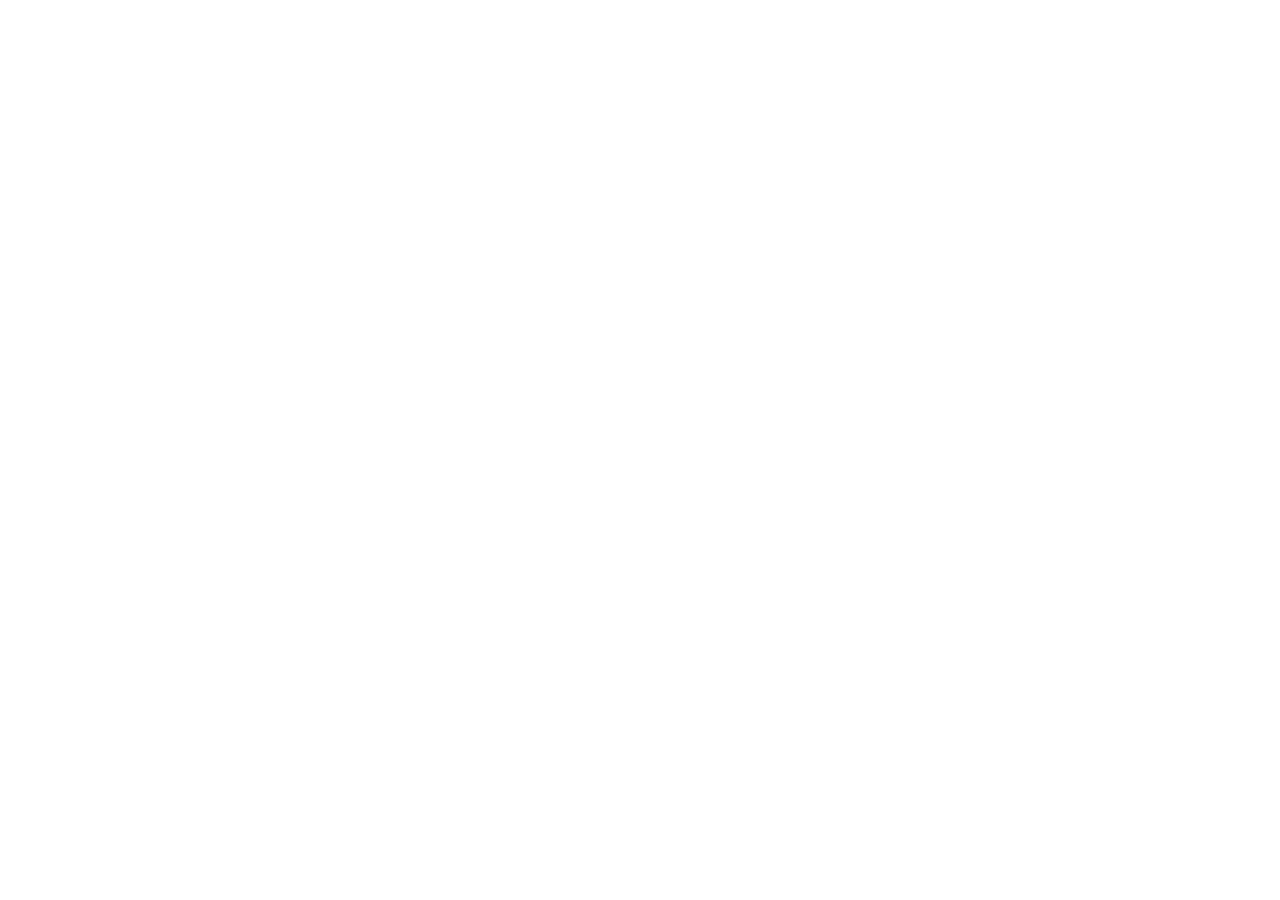
==== Quero Adotar.html @ 99585177 "Atualização ..." ====
<!DOCTYPE html>
<html lang="pt-br">

<head>
    <meta charset="UTF-8">
    <meta name="viewport" content="width=device-width, initial-scale=1.0">
    <title>Quero Adotar</title>
    <link href="https://cdn.jsdelivr.net/npm/bootstrap@5.3.8/dist/css/bootstrap.min.css" rel="stylesheet"
        integrity="sha384-sRIl4kxILFvY47J16cr9ZwB07vP4J8+LH7qKQnuqkuIAvNWLzeN8tE5YBujZqJLB" crossorigin="anonymous" />
    <link rel="stylesheet" href="assets/CSS/style.css" />
    
</head>

<body>
 

</body>

</body>

</html>
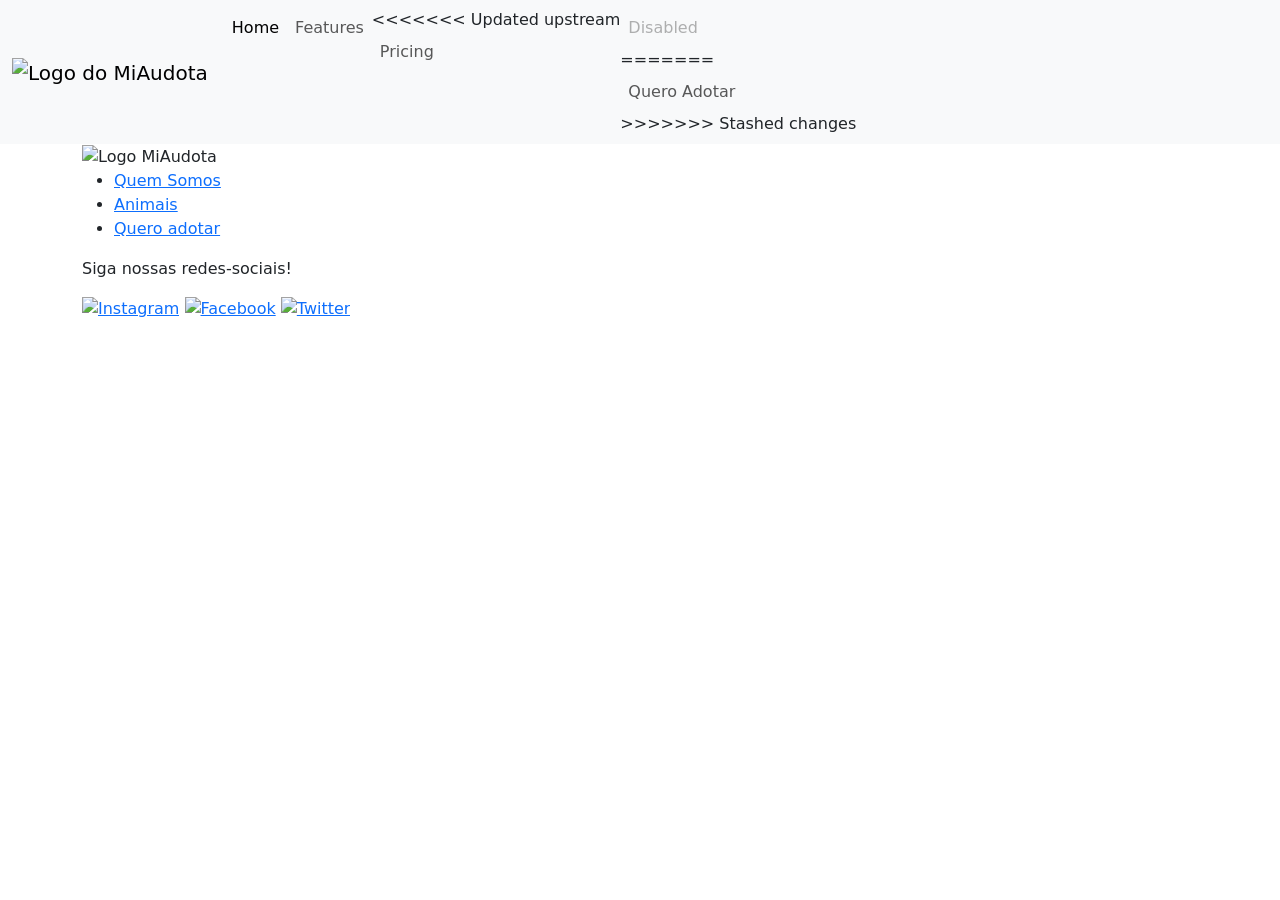
==== commit e6d568b9: "Atualização css" ====
--- a/Quero Adotar.html
+++ b/Quero Adotar.html
@@ -8,13 +8,66 @@
     <link href="https://cdn.jsdelivr.net/npm/bootstrap@5.3.8/dist/css/bootstrap.min.css" rel="stylesheet"
         integrity="sha384-sRIl4kxILFvY47J16cr9ZwB07vP4J8+LH7qKQnuqkuIAvNWLzeN8tE5YBujZqJLB" crossorigin="anonymous" />
     <link rel="stylesheet" href="assets/CSS/style.css" />
-    
 </head>
 
 <body>
- 
+    <nav class="navbar navbar-expand-lg bg-body-tertiary">
+        <div class="container-fluid">
+            <a class="navbar-brand" href="#"> <img src="assets/img/MiAudota.png" id="logo" alt="Logo do MiAudota" /></a>
+            <button class="navbar-toggler" type="button" data-bs-toggle="collapse" data-bs-target="#navbarNav"
+                aria-controls="navbarNav" aria-expanded="false" aria-label="Toggle navigation">
+                <span class="navbar-toggler-icon"></span>
+            </button>
+            <div class="collapse navbar-collapse" id="navbarNav">
+                <ul class="navbar-nav">
+                    <li class="nav-item">
+                        <a class="nav-link active" aria-current="page" href="#">Home</a>
+                    </li>
+                    <li class="nav-item">
+                        <a class="nav-link" href="#">Features</a>
+                    </li>
+                    <li class="nav-item">
+                        <<<<<<< Updated upstream <a class="nav-link" href="#">Pricing</a>
+                    </li>
+                    <li class="nav-item">
+                        <a class="nav-link disabled" aria-disabled="true">Disabled</a>
+                        =======
+                        <a class="nav-link" href="Quero Adotar.html">Quero Adotar</a>
+                        >>>>>>> Stashed changes
+                    </li>
+                </ul>
+            </div>
+        </div>
+    </nav>
+   
+    <footer class="footer">
+        <div class="container">
+            <img class="logo" src="assets/img/MiAudotabranco.png" alt="Logo MiAudota" width="100" />
+            <div class="paginas">
+                <ul>
+                    <li><a href="us.html">Quem Somos</a></li>
+                    <li><a href="#">Animais</a> </li>
+                    <li><a href="#">Quero adotar</a></li>
+                </ul>
+            </div>
+            <div class="redes-sociais">
+                <p>Siga nossas redes-sociais!</p>
+                <div class="social-icons">
+                    <a href="#"><img src="assets/img/instagram.png" alt="Instagram" width="30" /></a>
+                    <a href="#"><img src="assets/img/facebook.png" alt="Facebook" width="30" /></a>
+                    <a href="#"><img src="assets/img/x.png" alt="Twitter" width="30" /></a>
+                </div>
+            </div>
+        </div>
+    </footer>
 
-</body>
+    <script>
+        src =
+            "https://cdn.jsdelivr.net/npm/bootstrap@5.3.8/dist/js/bootstrap.bundle.min.js";
+        integrity =
+            "sha384-FKyoEForCGlyvwx9Hj09JcYn3nv7wiPVlz7YYwJrWVcXK/BmnVDxM+D2scQbITxI";
+        crossorigin = "anonymous";
+    </script>
 
 </body>
 
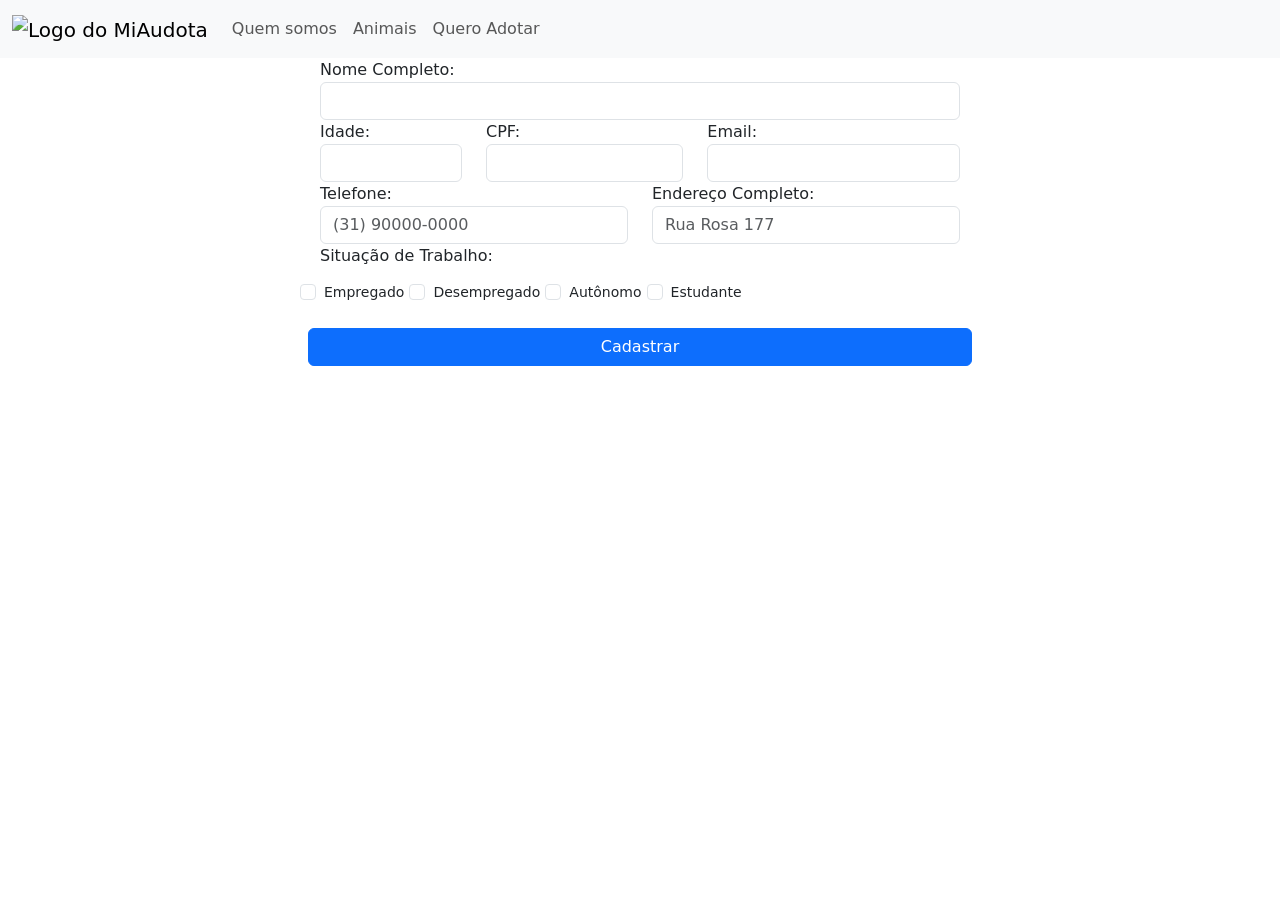
==== commit d2dd09dd: "Atualização css" ====
--- a/Quero Adotar.html
+++ b/Quero Adotar.html
@@ -13,7 +13,8 @@
 <body>
     <nav class="navbar navbar-expand-lg bg-body-tertiary">
         <div class="container-fluid">
-            <a class="navbar-brand" href="#"> <img src="assets/img/MiAudota.png" id="logo" alt="Logo do MiAudota" /></a>
+            <a class="navbar-brand" href="index.html">
+                <img src="assets/img/MiAudota.png" alt="Logo do MiAudota" class="logo" /></a>
             <button class="navbar-toggler" type="button" data-bs-toggle="collapse" data-bs-target="#navbarNav"
                 aria-controls="navbarNav" aria-expanded="false" aria-label="Toggle navigation">
                 <span class="navbar-toggler-icon"></span>
@@ -21,53 +22,80 @@
             <div class="collapse navbar-collapse" id="navbarNav">
                 <ul class="navbar-nav">
                     <li class="nav-item">
-                        <a class="nav-link active" aria-current="page" href="#">Home</a>
+                        <a class="nav-link" href="#">Quem somos </a>
                     </li>
                     <li class="nav-item">
-                        <a class="nav-link" href="#">Features</a>
+                        <a class="nav-link" href="#">Animais</a>
                     </li>
                     <li class="nav-item">
-                        <<<<<<< Updated upstream <a class="nav-link" href="#">Pricing</a>
-                    </li>
-                    <li class="nav-item">
-                        <a class="nav-link disabled" aria-disabled="true">Disabled</a>
-                        =======
-                        <a class="nav-link" href="Quero Adotar.html">Quero Adotar</a>
-                        >>>>>>> Stashed changes
+                        <a class="nav-link" href="#">Quero Adotar</a>
                     </li>
                 </ul>
             </div>
         </div>
     </nav>
-   
-    <footer class="footer">
-        <div class="container">
-            <img class="logo" src="assets/img/MiAudotabranco.png" alt="Logo MiAudota" width="100" />
-            <div class="paginas">
-                <ul>
-                    <li><a href="us.html">Quem Somos</a></li>
-                    <li><a href="#">Animais</a> </li>
-                    <li><a href="#">Quero adotar</a></li>
-                </ul>
+    <main class="d-flex justify-content-center">
+        <form class="w-50">
+            <div class="form-row row">
+
+                <div class="form-group col-md-12">
+                    <label for="nome_completo">Nome Completo:</label>
+                    <input type="text" class="form-control" id="nome_completo">
+                </div>
+
+                <div class="form-group col-md-3">
+                    <label for="idade">Idade:</label>
+                    <input type="number" class="form-control" id="idade">
+                </div>
+
+                <div class="form-group col-md-4">
+                    <label for="cpf">CPF:</label>
+                    <input type="text" class="form-control" id="cpf">
+                </div>
+
+                <div class="form-group col-md-5">
+                    <label for="email">Email:</label>
+                    <input type="email" class="form-control" id="email">
+                </div>
+
+                <div class="form-group col-md-6">
+                    <label for="telefone">Telefone:</label>
+                    <input type="tel" class="form-control" id="telefone" placeholder="(31) 90000-0000">
+                </div>
+
+                <div class="form-group col-md-6">
+                    <label for="endereco_completo">Endereço Completo:</label>
+                    <input type="text" class="form-control" id="endereco_completo" placeholder="Rua Rosa 177">
+                </div>
+
+                <div class="mb-3">
+                    <label class="form-label">Situação de Trabalho:</label>
+                    <br>
+                    <div class="form-check form-check-inline mb-1 p-1">
+                        <input class="form-check-input" type="checkbox" id="situacao_empregado">
+                        <label class="form-check-label small" for="situacao_empregado">Empregado</label>
+                    </div>
+
+                    <div class="form-check form-check-inline mb-1 p-1">
+                        <input class="form-check-input" type="checkbox" id="situacao_desempregado">
+                        <label class="form-check-label small" for="situacao_desempregado">Desempregado</label>
+                    </div>
+
+                    <div class="form-check form-check-inline mb-1 p-1">
+                        <input class="form-check-input" type="checkbox" id="situacao_autonomo">
+                        <label class="form-check-label small" for="situacao_autonomo">Autônomo</label>
+                    </div>
+
+                    <div class="form-check form-check-inline mb-1 p-1">
+                        <input class="form-check-input" type="checkbox" id="situacao_estudante">
+                        <label class="form-check-label small" for="situacao_estudante">Estudante</label>
+                    </div>
+                </div>
+
+                <button type="submit" class="btn btn-primary">Cadastrar</button>
             </div>
-            <div class="redes-sociais">
-                <p>Siga nossas redes-sociais!</p>
-                <div class="social-icons">
-                    <a href="#"><img src="assets/img/instagram.png" alt="Instagram" width="30" /></a>
-                    <a href="#"><img src="assets/img/facebook.png" alt="Facebook" width="30" /></a>
-                    <a href="#"><img src="assets/img/x.png" alt="Twitter" width="30" /></a>
-                </div>
-            </div>
-        </div>
-    </footer>
-
-    <script>
-        src =
-            "https://cdn.jsdelivr.net/npm/bootstrap@5.3.8/dist/js/bootstrap.bundle.min.js";
-        integrity =
-            "sha384-FKyoEForCGlyvwx9Hj09JcYn3nv7wiPVlz7YYwJrWVcXK/BmnVDxM+D2scQbITxI";
-        crossorigin = "anonymous";
-    </script>
+        </form>
+    </main>
 
 </body>
 
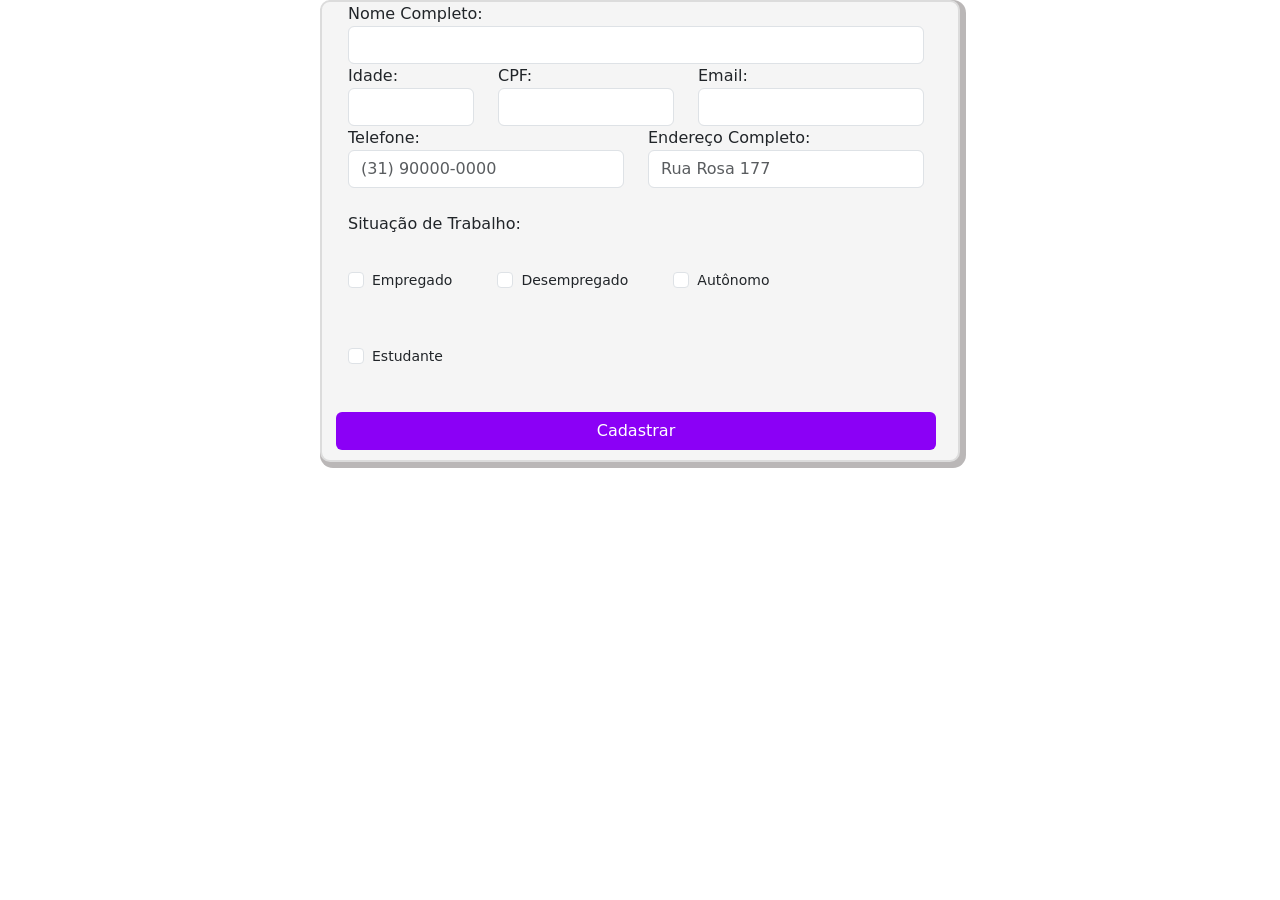
==== commit e30960d1: "New updates Formulário do quero adotar" ====
--- a/Quero Adotar.html
+++ b/Quero Adotar.html
@@ -11,29 +11,6 @@
 </head>
 
 <body>
-    <nav class="navbar navbar-expand-lg bg-body-tertiary">
-        <div class="container-fluid">
-            <a class="navbar-brand" href="index.html">
-                <img src="assets/img/MiAudota.png" alt="Logo do MiAudota" class="logo" /></a>
-            <button class="navbar-toggler" type="button" data-bs-toggle="collapse" data-bs-target="#navbarNav"
-                aria-controls="navbarNav" aria-expanded="false" aria-label="Toggle navigation">
-                <span class="navbar-toggler-icon"></span>
-            </button>
-            <div class="collapse navbar-collapse" id="navbarNav">
-                <ul class="navbar-nav">
-                    <li class="nav-item">
-                        <a class="nav-link" href="#">Quem somos </a>
-                    </li>
-                    <li class="nav-item">
-                        <a class="nav-link" href="#">Animais</a>
-                    </li>
-                    <li class="nav-item">
-                        <a class="nav-link" href="#">Quero Adotar</a>
-                    </li>
-                </ul>
-            </div>
-        </div>
-    </nav>
     <main class="d-flex justify-content-center">
         <form class="w-50">
             <div class="form-row row">
@@ -69,30 +46,31 @@
                 </div>
 
                 <div class="mb-3">
+                    <br>
                     <label class="form-label">Situação de Trabalho:</label>
                     <br>
-                    <div class="form-check form-check-inline mb-1 p-1">
+                    <div class="form-check form-check-inline mb-1 p-4">
                         <input class="form-check-input" type="checkbox" id="situacao_empregado">
                         <label class="form-check-label small" for="situacao_empregado">Empregado</label>
                     </div>
 
-                    <div class="form-check form-check-inline mb-1 p-1">
+                    <div class="form-check form-check-inline mb-1 p-4">
                         <input class="form-check-input" type="checkbox" id="situacao_desempregado">
                         <label class="form-check-label small" for="situacao_desempregado">Desempregado</label>
                     </div>
 
-                    <div class="form-check form-check-inline mb-1 p-1">
+                    <div class="form-check form-check-inline mb-1 p-4">
                         <input class="form-check-input" type="checkbox" id="situacao_autonomo">
                         <label class="form-check-label small" for="situacao_autonomo">Autônomo</label>
                     </div>
 
-                    <div class="form-check form-check-inline mb-1 p-1">
+                    <div class="form-check form-check-inline mb-1 p-4">
                         <input class="form-check-input" type="checkbox" id="situacao_estudante">
                         <label class="form-check-label small" for="situacao_estudante">Estudante</label>
                     </div>
                 </div>
 
-                <button type="submit" class="btn btn-primary">Cadastrar</button>
+                <button type="submit" class="btn">Cadastrar</button>
             </div>
         </form>
     </main>
--- a/assets/CSS/style.css
+++ b/assets/CSS/style.css
@@ -0,0 +1,56 @@
+.logo {
+  height: 100px;   /* tamanho da logo */
+  width: auto;    /* mantém proporção */
+}
+
+.navbar {
+  padding: 10px 30px; /* um espacinho mais elegante */
+}
+
+.navbar-brand {
+  font-size: 1.5rem;
+  color: #000;
+}
+
+.navbar-nav .nav-link {
+  font-size: 1.1rem;
+  margin: 0 10px; /* separa os links */
+  color: #5a0394
+}
+
+.navbar-nav .nav-link.active {
+  color: #8b00f6;
+  font-weight: bold;
+}
+
+
+#carouselExampleIndicators{
+    margin: 0 auto;
+}
+
+/* Seção Adotar */
+
+.btn{
+  background-color: #8b00f6;
+  color: white;
+    margin-bottom: 10px;
+}
+
+.btn:hover{
+  background-color: #f4f737;
+  color: rgb(0, 0, 0);
+  margin-bottom: 10px;
+}
+
+.w-50{
+  background-color: whitesmoke;
+  border: 2px solid gainsboro;
+  border-radius: 10px;
+  box-shadow: 3px 3px 0px 3px rgb(186, 183, 183) ;
+}
+
+.form-row{
+ width: 600px;
+ margin-left: 14px;
+}
+
